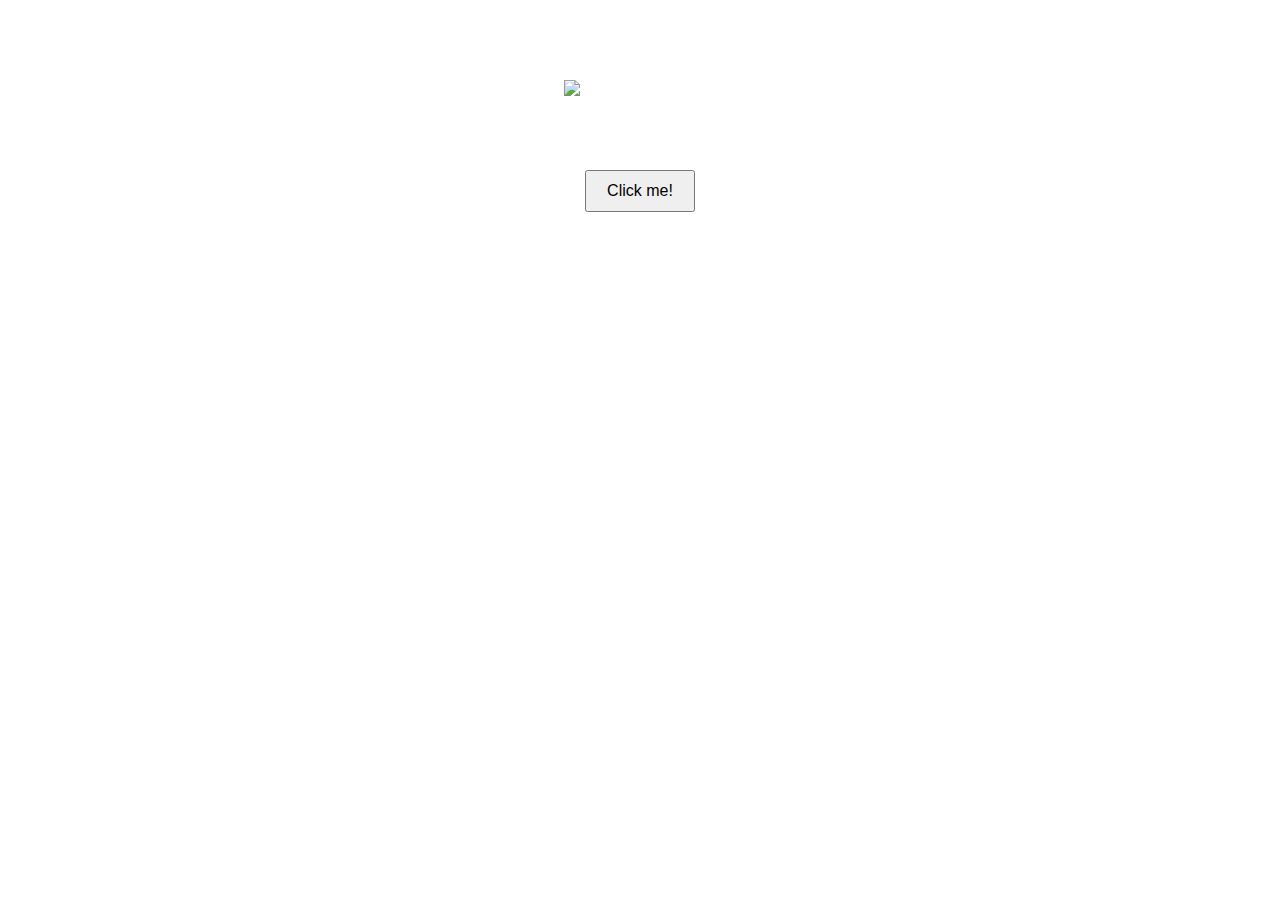
==== clicker.html @ f9dd1b4f "Add files via upload" ====
<!DOCTYPE html>
<html lang="en">
<head>
  <meta charset="UTF-8">
  <meta name="viewport" content="width=device-width, initial-scale=1.0">
  <title>Clicker Game</title>
  <style>
    body {
      text-align: center;
      font-family: 'Dela Gothic One', sans-serif;
      background: url('https://i.postimg.cc/Bvhh7qMg/Polish-20240101-222759121.jpg') center/cover no-repeat; /* Замените ссылку на свой фон */
      color: white; /* Цвет текста на фоне */
    }
    #score {
      font-size: 24px;
      margin-bottom: 20px;
    }
    #clickerImage {
      width: 200px; /* Размер изображения человечка */
      height: auto;
      transition: transform 0.2s ease-in-out;
    }
    #clickButton {
      font-size: 16px;
      padding: 10px 20px;
      cursor: pointer;
    }
  </style>
</head>
<body>

  <h1>Clicker Game</h1>

  <img id="clickerImage" src="https://i.postimg.cc/SxnFyM88/3423-2.png" alt="Jumping Character">

  <p id="score">Score: <span id="scoreValue">0</span></p>
  
  <button id="clickButton" onclick="incrementScore()">Click me!</button>

  <script>
    var score = 0;

    function incrementScore() {
      score++;
      document.getElementById('scoreValue').innerText = score;

      // Добавляем анимацию прыжка человечка при клике
      var clickerImage = document.getElementById('clickerImage');
      clickerImage.style.transform = 'translateY(-20px)';
      setTimeout(function() {
        clickerImage.style.transform = 'translateY(0)';
      }, 200);
    }
  </script>

</body>
</html>
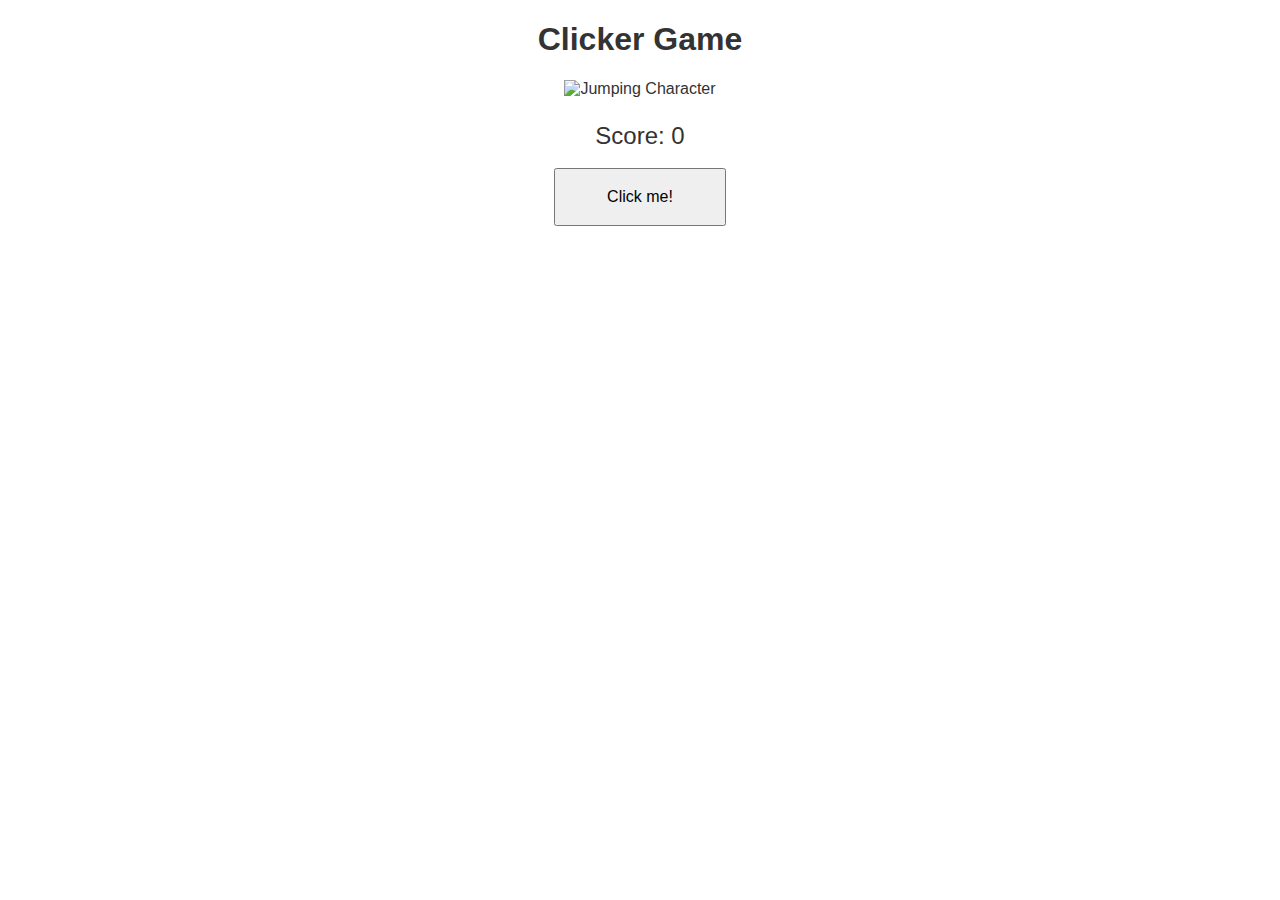
==== commit aefefbfc: "Add files via upload" ====
--- a/clicker.html
+++ b/clicker.html
@@ -2,34 +2,52 @@
 <html lang="en">
 <head>
   <meta charset="UTF-8">
-  <meta name="viewport" content="width=device-width, initial-scale=1.0">
+  <meta name="viewport" content="width=device-width, initial-scale=1.0, maximum-scale=1.0, user-scalable=no">
   <title>Clicker Game</title>
   <style>
     body {
       text-align: center;
       font-family: 'Dela Gothic One', sans-serif;
-      background: url('https://i.postimg.cc/Bvhh7qMg/Polish-20240101-222759121.jpg') center/cover no-repeat; /* Замените ссылку на свой фон */
-      color: white; /* Цвет текста на фоне */
+      background-color: #f0f0f0; /* Цвет фона страницы */
+      color: #333; /* Цвет текста на фоне */
+      margin: 0;
+      padding: 0;
+      background: url('https://i.postimg.cc/Bvhh7qMg/Polish-20240101-222759121.jpg') center/cover no-repeat;
     }
     #score {
-      font-size: 24px;
-      margin-bottom: 20px;
+      font-size: 4vw; /* Размер шрифта, адаптированный под ширину экрана */
+      margin-bottom: 2vh;
     }
     #clickerImage {
-      width: 200px; /* Размер изображения человечка */
+      width: 70vw; /* Размер изображения человечка, адаптированный под ширину экрана */
+      max-width: 200px; /* Максимальная ширина изображения */
       height: auto;
       transition: transform 0.2s ease-in-out;
     }
     #clickButton {
-      font-size: 16px;
-      padding: 10px 20px;
+      font-size: 4vw; /* Размер шрифта кнопки, адаптированный под ширину экрана */
+      padding: 2vh 4vw;
       cursor: pointer;
+    }
+
+    @media (min-width: 600px) {
+      /* Дополнительные стили для устройств с шириной экрана более 600 пикселей */
+      #score {
+        font-size: 24px;
+      }
+      #clickerImage {
+        width: 200px;
+      }
+      #clickButton {
+        font-size: 16px;
+      }
     }
   </style>
 </head>
 <body>
 
   <h1>Clicker Game</h1>
+
 
   <img id="clickerImage" src="https://i.postimg.cc/SxnFyM88/3423-2.png" alt="Jumping Character">
 
@@ -54,4 +72,4 @@
   </script>
 
 </body>
-</html>+</html>
